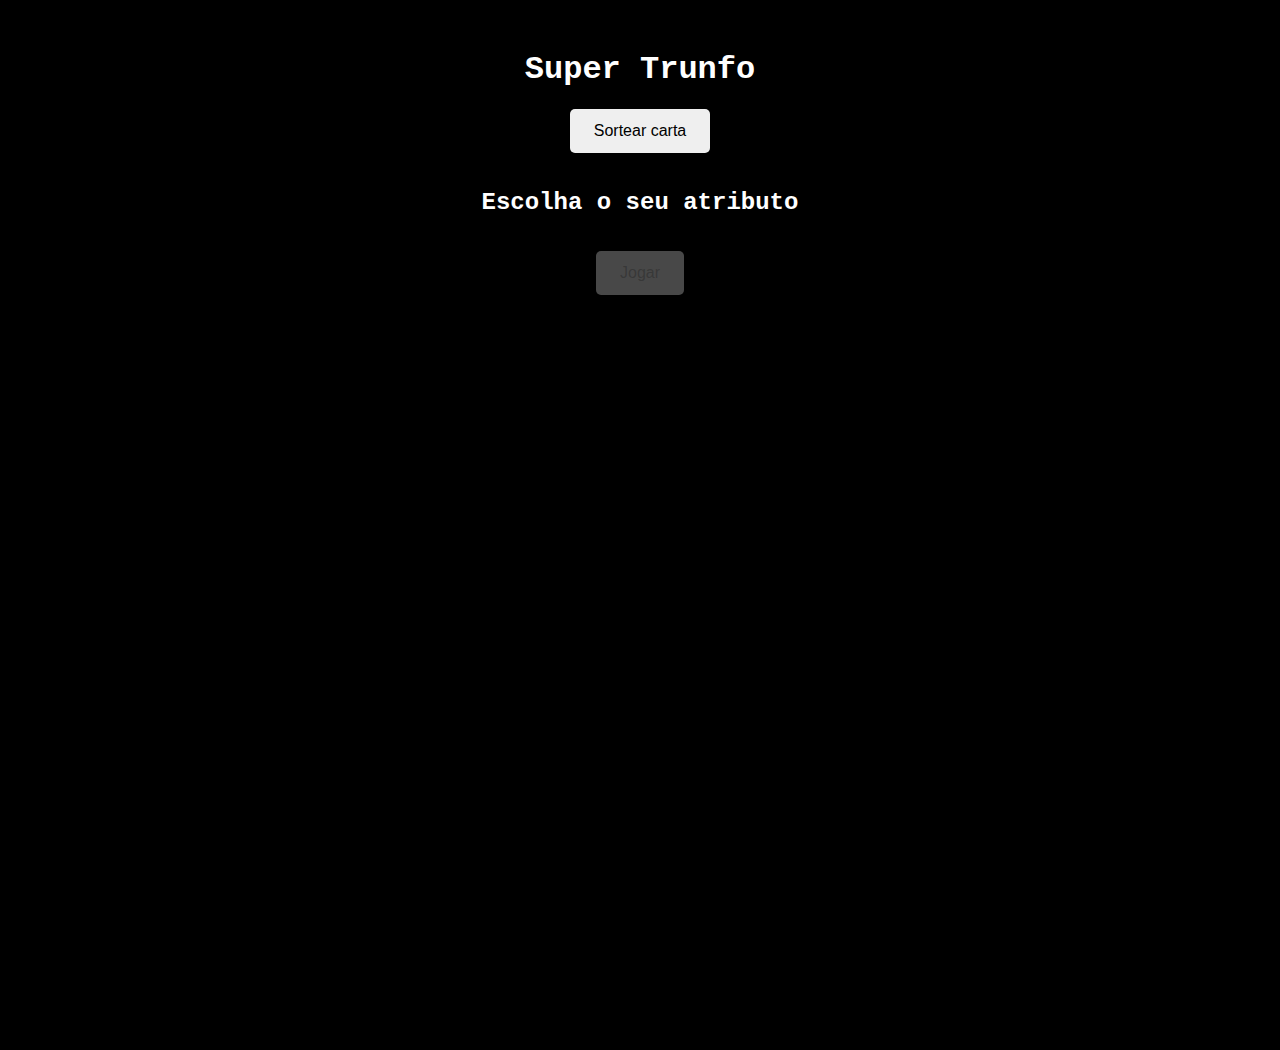
==== trunfo/index.html @ cc4d3edb "aula 07" ====
<!DOCTYPE html>
<html lang="en">
<head>
    <meta charset="UTF-8">
    <meta http-equiv="X-UA-Compatible" content="IE=edge">
    <meta name="viewport" content="width=device-width, initial-scale=1.0">
    <link rel="stylesheet" href="style.css">
    <title>Super Trunfo</title>
</head>
<body>
    <div class="container">
        <img src="https://www.alura.com.br/assets/img/imersoes/dev-2021/logo-imersao-super-trunfo.png" class="page-logo"
            alt="">
        <h1 class="page-title">Super Trunfo</h1>

        <button onclick="sortearCarta()" id="btnSortear">Sortear carta</button>

        <form id="form">
            <h2>Escolha o seu atributo</h2>
            <div class="opcoes" id="opcoes"></div>
            <button type="button" id="btnJogar" onclick="jogar()" disabled="false">Jogar</button>
        </form>
    </div>
</body>
<script src="./script.js"></script>
</html>
---- trunfo/style.css ----
body {
    font-family: 'Roboto Mono', monospace;
    min-height: 854px;
    background-image: url('https://www.alura.com.br/assets/img/imersoes/dev-2021/dia-07-super-trunfo-bg.png');
    background-color: #000000;
    background-size: cover;
    background-position: center top;
    background-repeat: no-repeat;
    padding-bottom: 20vh;
}

.container {
    text-align: center;
    padding: 20px;
}

.page-title {
    color: #ffffff;
    margin: 5px 0;
}

button {
    padding: .8rem 1.5rem;
    margin: 1rem 0;
    border-radius: 5px;
    border: none;
    font-size: 1rem;
}

h2 {
    color: white;
}

#carta-jogador {
    width: 360px;
    height: 500px;
    overflow: auto;
    border-radius: 10px;
    margin-bottom: 10px;
    margin: 0 auto;
    display: flex;
    align-items: flex-end;
}

#carta-jogador h3 {
    text-align: center;
}

.carta-imagem {
    border: 1px solid black;
    height: 100px;
    margin: 10px;
}

.carta-imagem img {
    width: 100%;
    height: 100%;
}

.carta-status {
    height: 160px;
    margin: 1.5rem;
}

.carta-status input {
    margin: 20px 10px;
}

.opcoes {
    color: white;
}
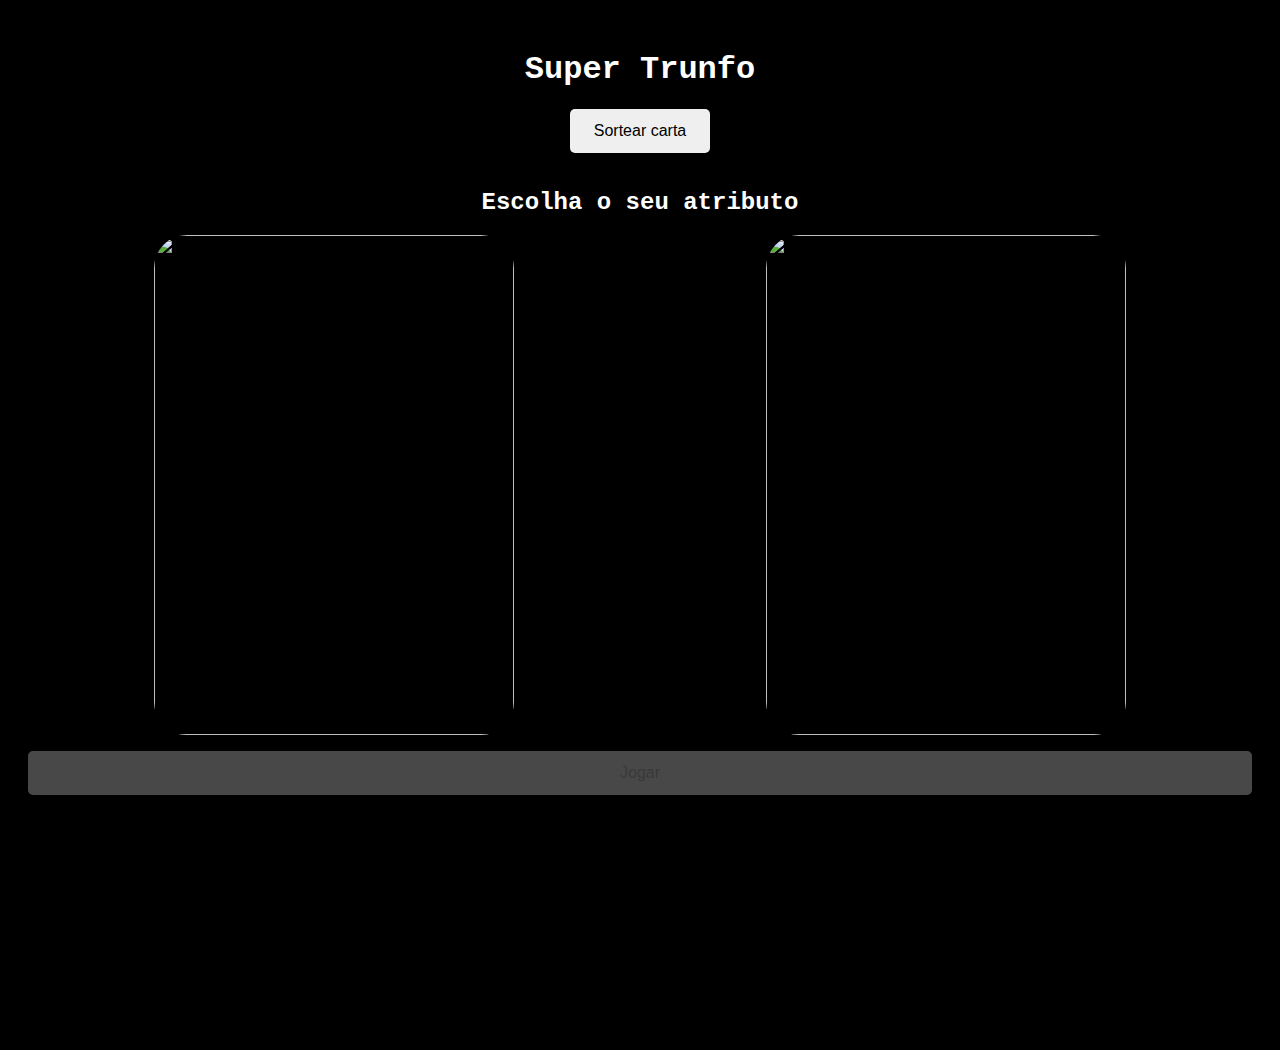
==== commit 36c6b317: "Aula 08" ====
--- a/trunfo/index.html
+++ b/trunfo/index.html
@@ -12,13 +12,25 @@
         <img src="https://www.alura.com.br/assets/img/imersoes/dev-2021/logo-imersao-super-trunfo.png" class="page-logo"
             alt="">
         <h1 class="page-title">Super Trunfo</h1>
-
         <button onclick="sortearCarta()" id="btnSortear">Sortear carta</button>
-
         <form id="form">
             <h2>Escolha o seu atributo</h2>
-            <div class="opcoes" id="opcoes"></div>
-            <button type="button" id="btnJogar" onclick="jogar()" disabled="false">Jogar</button>
+            <div class="wrapper">
+                <div>
+                    <div id="carta-jogador">
+                        <img src="https://www.alura.com.br/assets/img/imersoes/dev-2021/card-super-trunfo-transparent-ajustado.png"
+                            style=" width: inherit; height: inherit; position: absolute;">
+                        <h3></h3>
+                    </div>
+                </div>
+                <div>
+                    <div id="carta-maquina" class="carta"><img
+                            src="https://www.alura.com.br/assets/img/imersoes/dev-2021/card-super-trunfo-transparent-ajustado.png"
+                            style=" width: inherit; height: inherit; position: absolute;"></div>
+                </div>
+            </div>
+            <button class="button-jogar" type="button" id="btnJogar" onclick="jogar()" disabled="false">Jogar</button>
+            <div id="resultado"></div>
         </form>
     </div>
 </body>
--- a/trunfo/style.css
+++ b/trunfo/style.css
@@ -19,7 +19,7 @@
     margin: 5px 0;
 }
 
-button {
+button, .button-jogar {
     padding: .8rem 1.5rem;
     margin: 1rem 0;
     border-radius: 5px;
@@ -31,15 +31,21 @@
     color: white;
 }
 
-#carta-jogador {
+#carta-jogador, #carta-maquina {
     width: 360px;
     height: 500px;
     overflow: auto;
     border-radius: 10px;
-    margin-bottom: 10px;
+    margin-bottom: 20px;
     margin: 0 auto;
     display: flex;
     align-items: flex-end;
+    position: relative;
+    background-size: 350px 300px;
+    background-repeat: no-repeat;
+    background-position-x: 5px;
+    background-position-y: 10px;
+    border-radius: 33px;
 }
 
 #carta-jogador h3 {
@@ -59,13 +65,55 @@
 
 .carta-status {
     height: 160px;
-    margin: 1.5rem;
+    margin: 2rem;
+    color: white;
+    z-index: 2;
 }
 
 .carta-status input {
     margin: 20px 10px;
 }
 
-.opcoes {
+.resultado-final {
     color: white;
+    font-size: 2rem;
+    text-transform: uppercase;
+    font-weigth: bolder;
+    padding: 1rem;
+    border: 2px solid black;
+    background-color: black;
+}
+
+.--spacing {
+    margin-left: 2.5rem;
+}
+
+form {
+    display: flex;
+    flex-direction: column;
+}
+
+.wrapper {
+    display: flex;
+    justify-content: space-around;
+    width: 100%;
+}
+
+.carta-subtitle {
+    z-index: 2;
+    position: absolute;
+    top: 16px;
+    left: 37px;
+    font-weight: 800;
+    text-transform: uppercase;
+}
+
+#cartas {
+    width: 100%;
+    display: flex;
+    justify-content: space-between;
+}
+
+.carta-status p {
+    margin-bottom: 2rem;
 }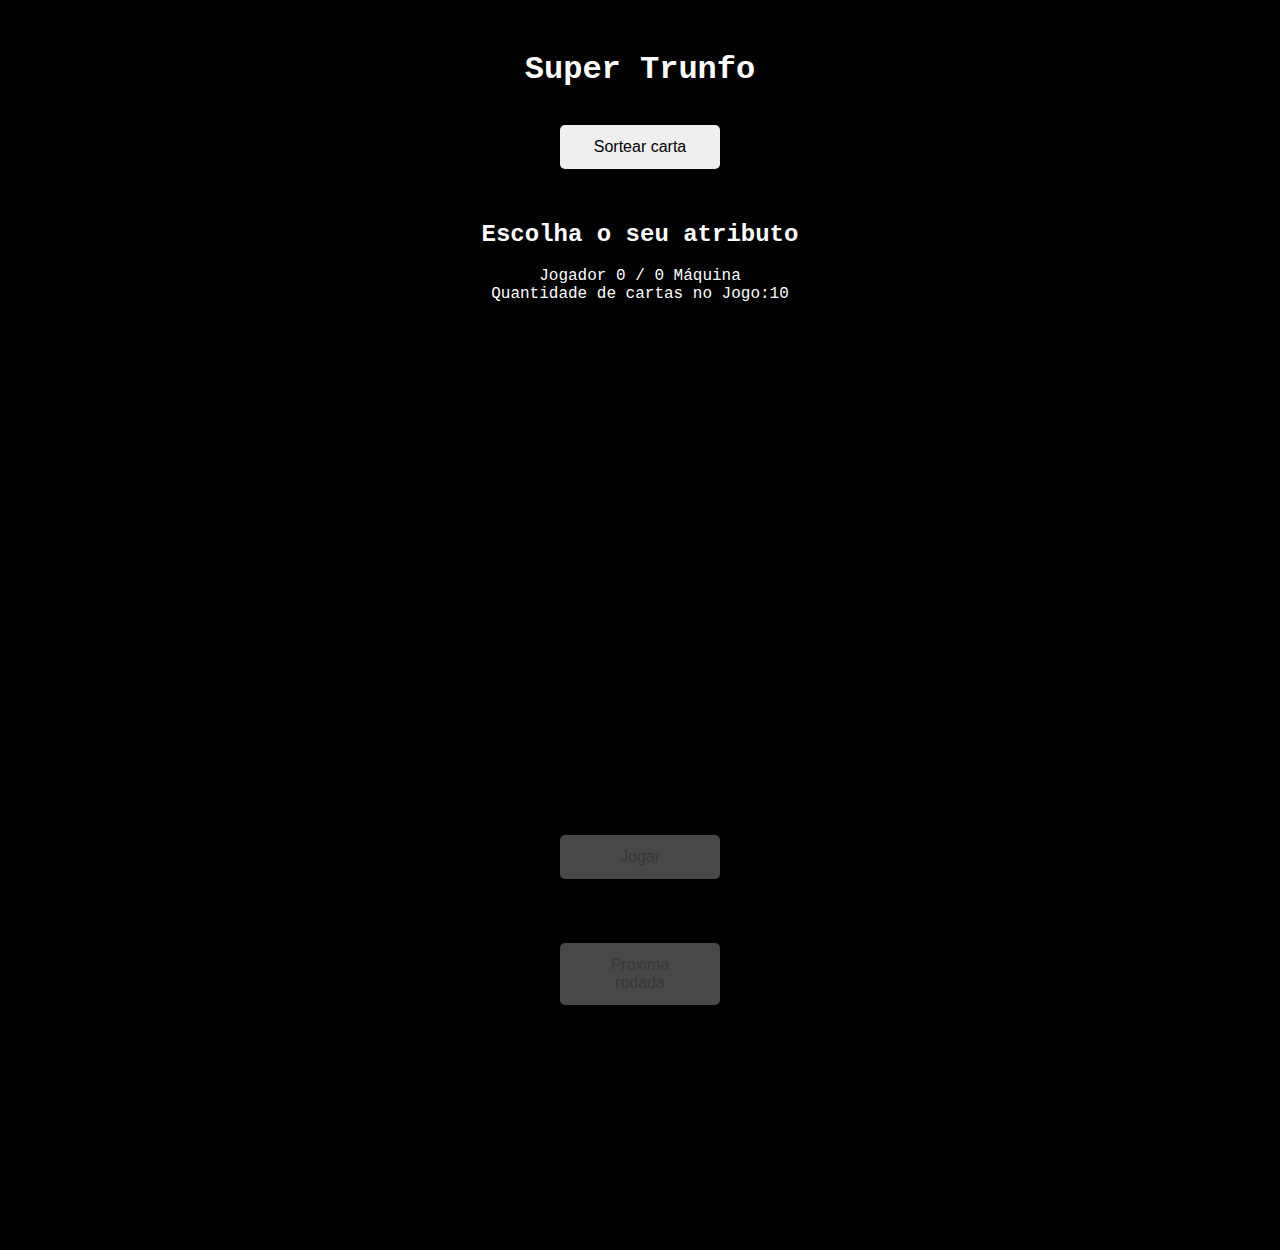
==== commit 937db2a5: "Aula09" ====
--- a/trunfo/index.html
+++ b/trunfo/index.html
@@ -12,25 +12,24 @@
         <img src="https://www.alura.com.br/assets/img/imersoes/dev-2021/logo-imersao-super-trunfo.png" class="page-logo"
             alt="">
         <h1 class="page-title">Super Trunfo</h1>
+
         <button onclick="sortearCarta()" id="btnSortear">Sortear carta</button>
+
         <form id="form">
             <h2>Escolha o seu atributo</h2>
             <div class="wrapper">
-                <div>
-                    <div id="carta-jogador">
-                        <img src="https://www.alura.com.br/assets/img/imersoes/dev-2021/card-super-trunfo-transparent-ajustado.png"
-                            style=" width: inherit; height: inherit; position: absolute;">
-                        <h3></h3>
-                    </div>
+                <div id="placar"></div>
+                <div id="quantidade-cartas"></div>
+                <div id="cartas">
+                    <div id="carta-jogador" class="carta"></div>
+                    <div id="carta-maquina" class="carta"></div>
                 </div>
-                <div>
-                    <div id="carta-maquina" class="carta"><img
-                            src="https://www.alura.com.br/assets/img/imersoes/dev-2021/card-super-trunfo-transparent-ajustado.png"
-                            style=" width: inherit; height: inherit; position: absolute;"></div>
-                </div>
+                <button class="button-jogar" type="button" id="btnJogar" onclick="jogar()"
+                    disabled="false">Jogar</button>
             </div>
-            <button class="button-jogar" type="button" id="btnJogar" onclick="jogar()" disabled="false">Jogar</button>
             <div id="resultado"></div>
+            <button type="button" id="btnProximaRodada" onclick="proximaRodada()" disabled="true">Proxima
+                rodada</button>
         </form>
     </div>
 </body>
--- a/trunfo/style.css
+++ b/trunfo/style.css
@@ -19,9 +19,11 @@
     margin: 5px 0;
 }
 
-button, .button-jogar {
+button {
+    width: 10rem;
+    max-width: 10rem;
     padding: .8rem 1.5rem;
-    margin: 1rem 0;
+    margin: 2rem auto;
     border-radius: 5px;
     border: none;
     font-size: 1rem;
@@ -43,8 +45,8 @@
     position: relative;
     background-size: 350px 300px;
     background-repeat: no-repeat;
-    background-position-x: 5px;
-    background-position-y: 10px;
+    background-position-x: 10px;
+    background-position-y: 5px;
     border-radius: 33px;
 }
 
@@ -74,6 +76,10 @@
     margin: 20px 10px;
 }
 
+.carta-status p {
+    margin-bottom: 2rem;
+}
+
 .resultado-final {
     color: white;
     font-size: 2rem;
@@ -95,8 +101,7 @@
 
 .wrapper {
     display: flex;
-    justify-content: space-around;
-    width: 100%;
+    flex-direction: column;
 }
 
 .carta-subtitle {
@@ -114,6 +119,6 @@
     justify-content: space-between;
 }
 
-.carta-status p {
-    margin-bottom: 2rem;
+#placar, #quantidade-cartas {
+    color: white;
 }